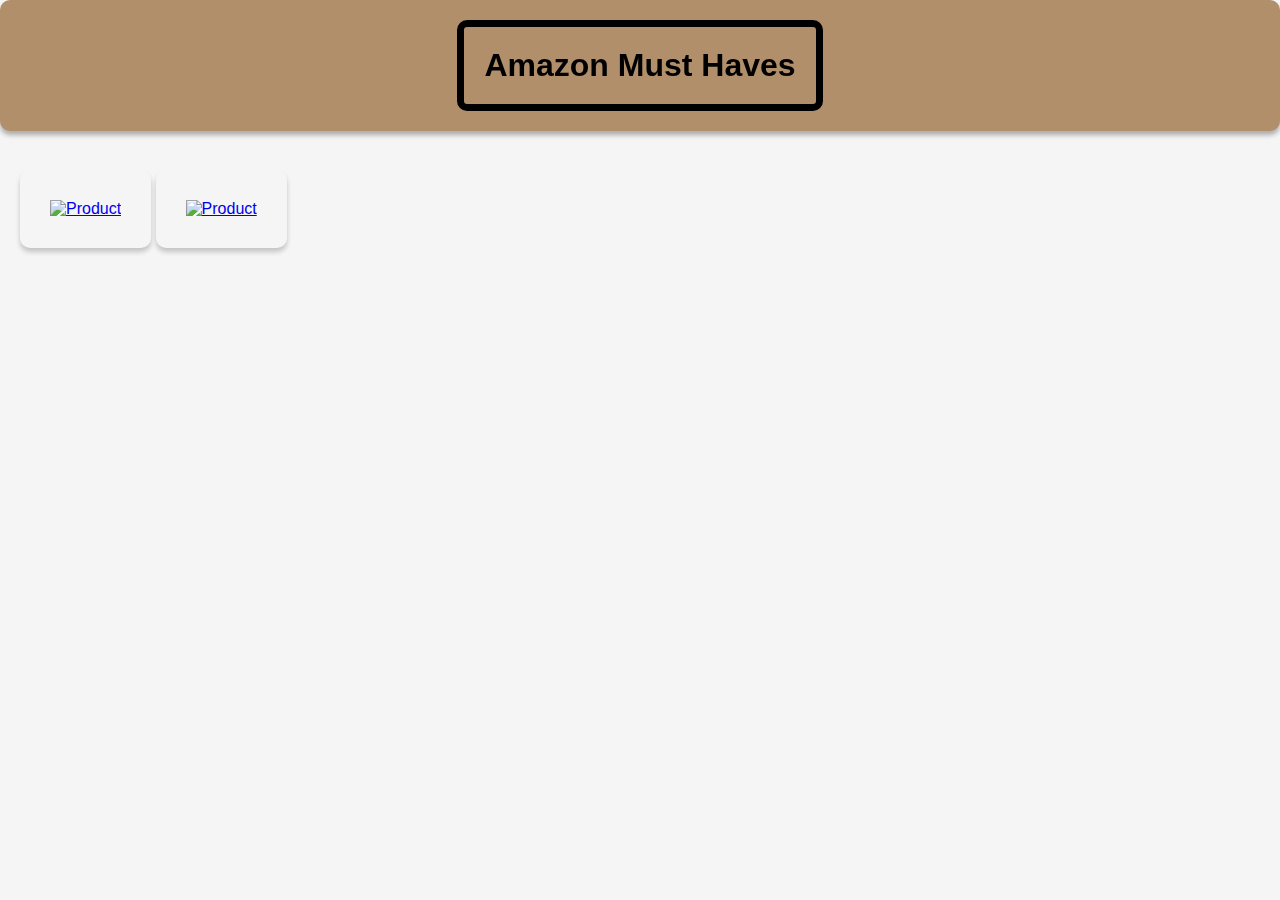
==== index.html @ fd99675a "rename" ====
<!DOCTYPE html>
<html lang="en">
<head>
    <meta name="p:domain_verify" content="120c749efe77b470afce0748a9256b69"/>
    <meta charset="UTF-8">
    <meta name="viewport" content="width=device-width, initial-scale=1.0">
    <title>Amazon Must Haves</title>
    <link rel="stylesheet" href="styles.css">
</head>
<body style="background-color: #f5f5f5;">

    <header style="background-color: #B18F6A; border-radius: 10px;">
        <div class="header-content">
            <h1 class="rounded-h1">Amazon Must Haves</h1>
        </div>
    </header>
    <a href="https://amzn.to/47fok6O">
        <img src="https://m.media-amazon.com/images/I/91xrRkxnDiL._AC_SX466_.jpg" alt="Product">
    </a>
    <a href="https://amzn.to/3RY5QmF">
        <img src="https://m.media-amazon.com/images/I/81jOVTHsUUL._AC_SL1500_.jpg" alt="Product">
    </body>
    
</html>
---- styles.css ----
/* styles.css */
body {
    font-family: sans-serif;
    margin: 0;
    padding: 0;
}


header {
    background-color: #B18F6A; /* Set the background color */border-radius: 10px; /* Create smooth rounded edges */
    padding: 20px;
    box-shadow: 0px 4px 5px rgba(0, 0, 0, 0.3);
}

header {
    position: fixed; /* Fix the header at the top */
    top: 0; /* Position it at the top of the viewport */
    left: 0; /* Extend it to the full width */
    width: 100%;
    z-index: 100; /* Ensure it stays above other content */
    padding: 20px 0; 
}
.header-content {
    text-align: center; /* Center all content within */
}

h1 {
    font-family: 'Forte', sans-serif; /* Set font family */
}
.rounded-h1 {
    
    border-radius: 10px; /* Adjust this value for desired roundness */
    padding: 2px 10px; /* Adjust padding to avoid cutting into text */
    background-color: #fff; /* Optional: set a contrasting background */
    width: fit-content;
    margin: 0 auto;
}
.rounded-h1 {
    border-radius: 10px;
    border: 7px solid black;
    padding: 20px;
    background-color: transparent;
}
img {
    border-radius: 10px; /* Rounded corners */
    box-shadow: 0px 4px 5px rgba(0, 0, 0, 0.2); /* Drop shadow */
    margin: 20px 0
}
.header-content {
    display: flex;
    align-items: center; /* Vertically align content */
    justify-content: space-between; /* Distribute content with spacing */
  }
  img {
    position: relative;
    top: 150px;
    left: 20px; /* Adjust as needed */
  }
  img {
    width: 250px;
    height: 200px;
    padding: 30px;
  }
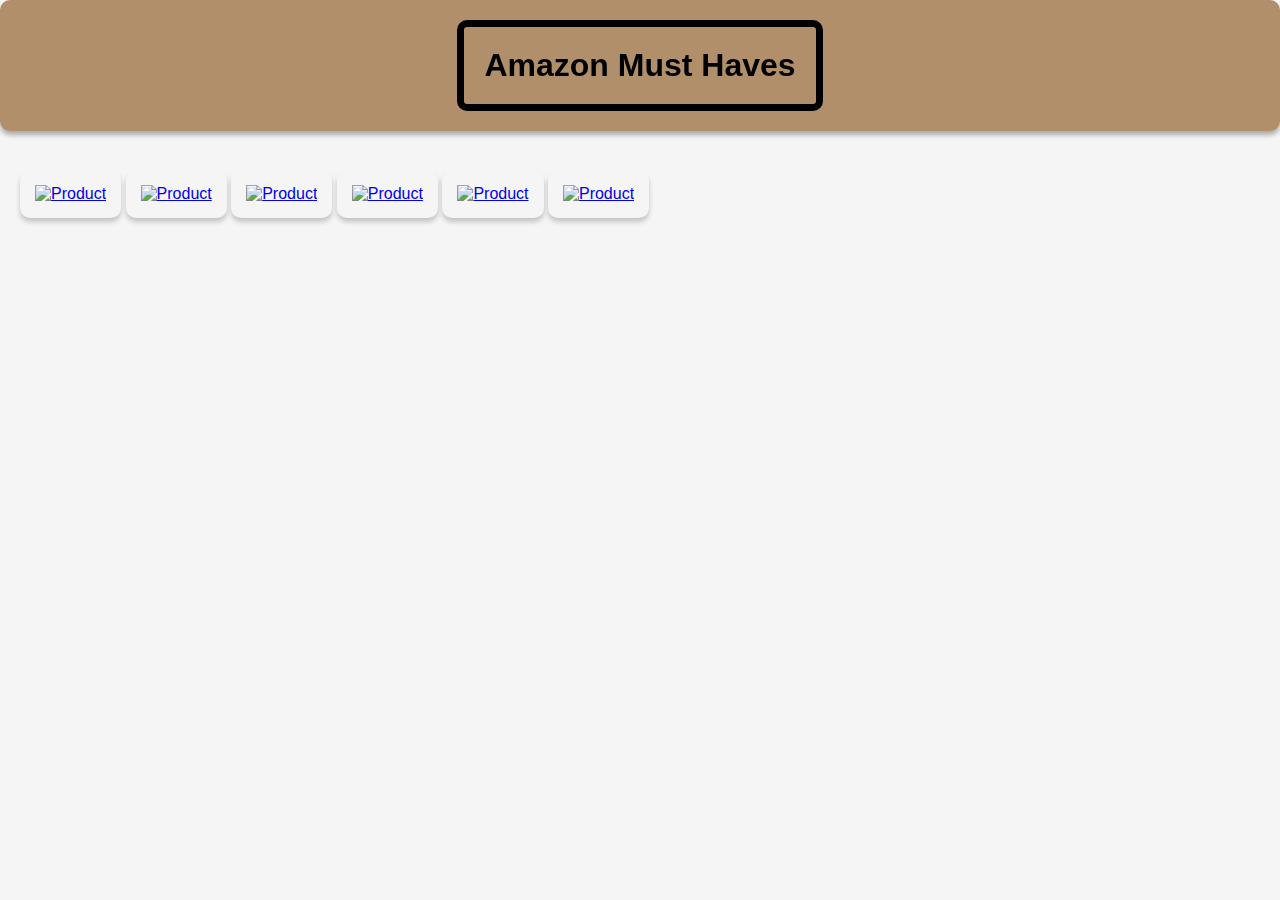
==== commit af52ed01: "last thing maam" ====
--- a/index.html
+++ b/index.html
@@ -4,6 +4,7 @@
     <meta name="p:domain_verify" content="120c749efe77b470afce0748a9256b69"/>
     <meta charset="UTF-8">
     <meta name="viewport" content="width=device-width, initial-scale=1.0">
+    <link rel="icon" href="Images/logo.png">
     <title>Amazon Must Haves</title>
     <link rel="stylesheet" href="styles.css">
 </head>
@@ -19,6 +20,15 @@
     </a>
     <a href="https://amzn.to/3RY5QmF">
         <img src="https://m.media-amazon.com/images/I/81jOVTHsUUL._AC_SL1500_.jpg" alt="Product">
-    </body>
+        <a href="https://amzn.to/41DhVB0">
+            <img src="https://m.media-amazon.com/images/I/71XyTi7-BtL._AC_SL1500_.jpg" alt="Product"> 
+            <a href="https://amzn.to/3RIalk8">
+                <img src="https://m.media-amazon.com/images/I/81xZuSQQX8L._AC_SY625_.jpg" alt="Product"> 
+                <a href="https://amzn.to/3RYgOIP">
+                    <img src="https://m.media-amazon.com/images/I/71xtW4NIe5L._AC_SX569_.jpg" alt="Product"> 
+                    <a href="https://amzn.to/48fnKXZ">
+                        <img src="https://m.media-amazon.com/images/I/719u+BjIJPS._AC_SX522_.jpg" alt="Product">    
+                    
+                    </body>
     
 </html>
--- a/styles.css
+++ b/styles.css
@@ -59,5 +59,7 @@
   img {
     width: 250px;
     height: 200px;
-    padding: 30px;
-  }+padding: 15px;
+  }
+
+  